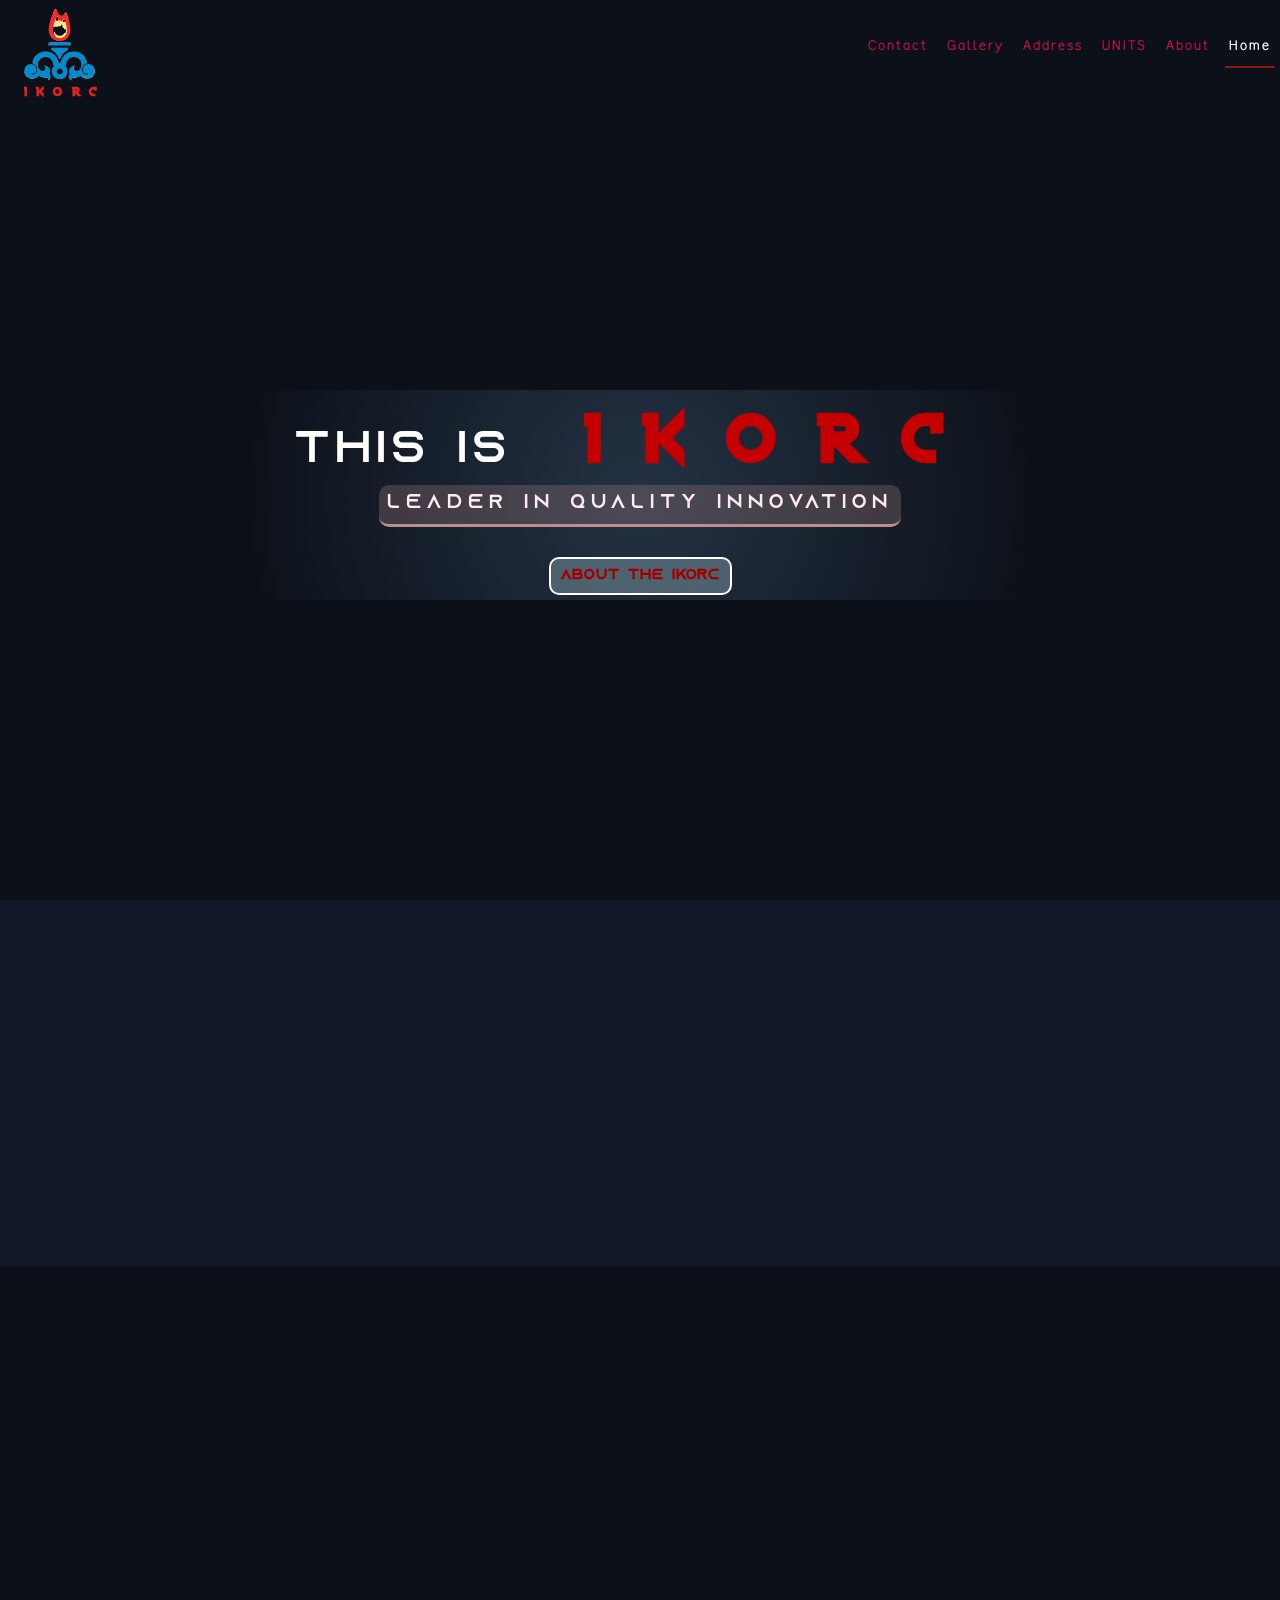
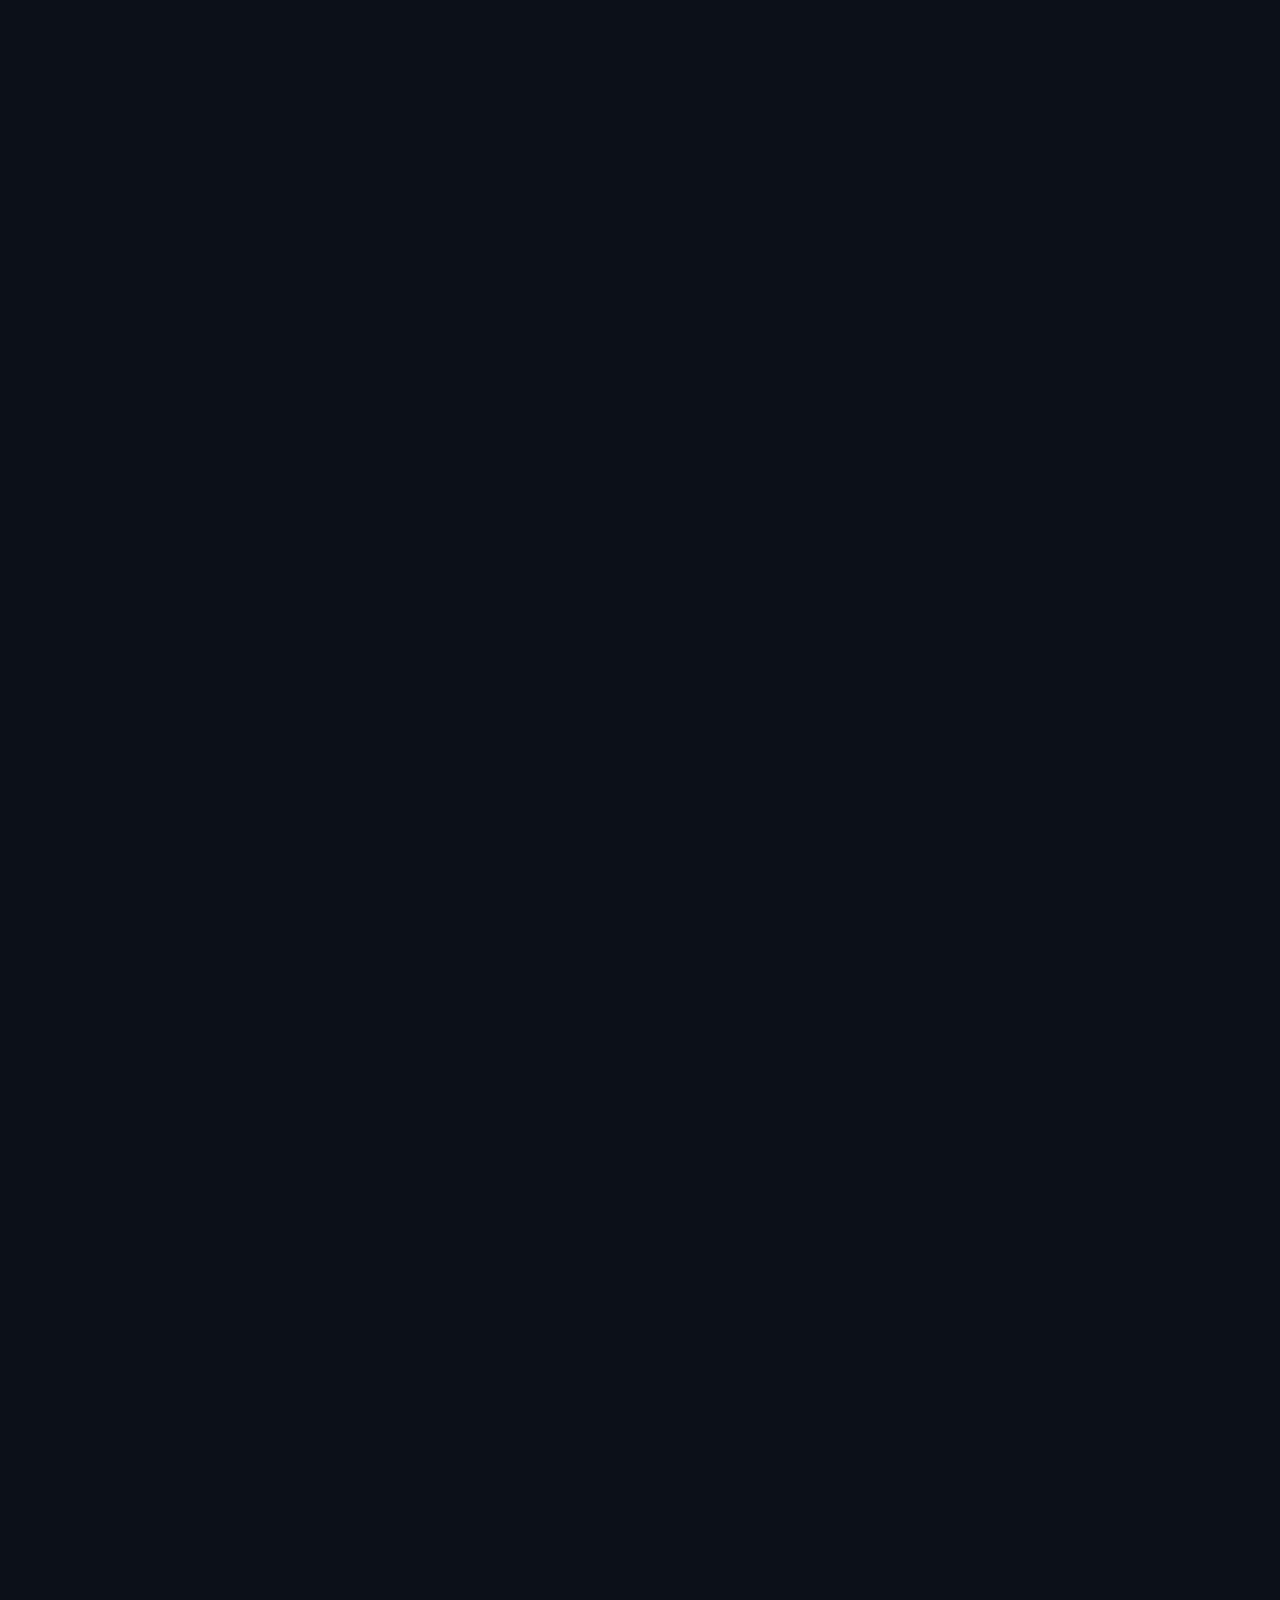
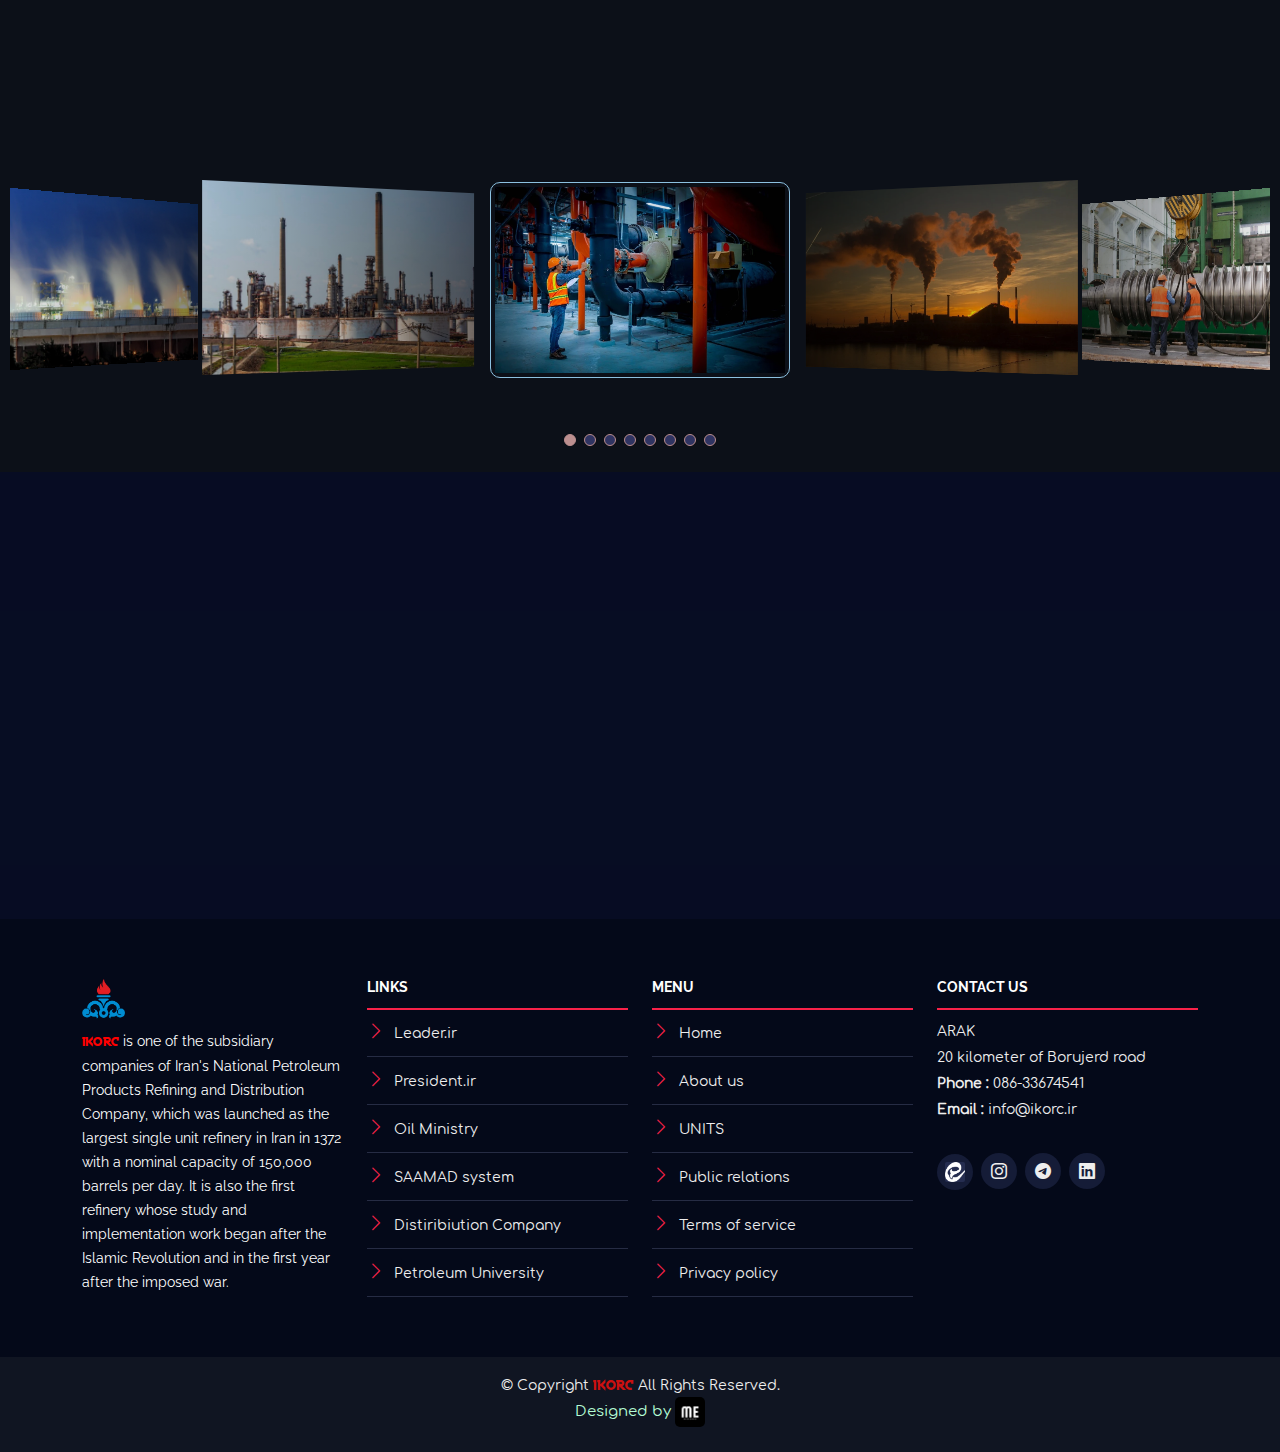
==== index.html @ 52a3d6e0 "fe" ====
<!DOCTYPE html>
<html lang="en">

<head>
  <meta charset="utf-8">
  <meta content="width=device-width, initial-scale=1.0" name="viewport">

  <title>IKORC</title>
  <meta content="" name="description">
  <meta content="" name="keywords">

  <!-- Favicons -->
  <link href="assets/img/favicon.png" rel="icon">
  <link href="assets/img/apple-touch-icon.png" rel="apple-touch-icon">

  <!-- Google Fonts -->
  <link href="https://fonts.googleapis.com/css?family=Open+Sans:300,300i,400,400i,700,700i|Raleway:300,400,500,700,800" rel="stylesheet">

  <!-- Vendor CSS Files -->
  <link href="assets/vendor/aos/aos.css" rel="stylesheet">
  <link href="assets/vendor/bootstrap/css/bootstrap.min.css" rel="stylesheet">
  <link href="assets/vendor/bootstrap-icons/bootstrap-icons.css" rel="stylesheet">
  <link href="assets/vendor/glightbox/css/glightbox.min.css" rel="stylesheet">
  <link href="assets/vendor/swiper/swiper-bundle.min.css" rel="stylesheet">

  <!-- Template Main CSS File -->
  <link href="assets/css/style.css" rel="stylesheet">
  <link href="./assets/css/hover-min.css" rel="stylesheet">

</head>

<body>

  <!-- ======= Header ======= -->
  <header id="header" class="d-flex align-items-center ">
    <div class="container-fluid container-xxl d-flex align-items-center">

      <div id="logo" class="me-auto hvr-shrink">
        <a href="index.html" class="scrollto"><img src="assets/img/e3.gif" alt="" title=""></a>
        <h1><a href="index.html" class=""><span>IKORC</span></a></h1>
      </div>
    </div>
    <nav id="navbar" class="navbar order-last order-lg-0">
      <ul>
        <li><a class="nav-link scrollto" href="#contact">Contact</a></li>
        <li><a class="nav-link scrollto" href="#gallery">Gallery</a></li>
        <li><a class="nav-link scrollto" href="#venue">Address</a></li>
        <li><a class="nav-link scrollto" href="#speakers">UNITS</a></li>
        <li><a class="nav-link scrollto" href="#about">About</a></li>
        <li><a class="nav-link scrollto active" href="#hero">Home</a></li>
      </ul>
      <i class="bi bi-list mobile-nav-toggle"></i>
    </nav>
  </header>
  
  <!-- ======= Hero Section ======= -->
  <section id="hero">

    <div class="hero-container" data-aos="zoom-in" data-aos-delay="100">
      <video autoplay muted loop id="bg-video">
        <source src="./assets/img/50.mp4" type="video/mp4" />
      </video>
      <div class="f1">
        <h1>This is <span>IKORC</span></h1>
        <p class="p2">leader in quality innovation</p>
        <a href="#about" class="about-btn scrollto hvr-shrink">About The IKORC</a>
      </div>
    </div>
  </section><!-- End Hero Section -->

  <main id="main">

    <!-- ======= About Section ======= -->
    <section id="about">
      <div class="container" data-aos="fade-up">
        <div class="row rt">
          <div class="col-lg-6 col-sm-12">
            <h2>About The <span>IKORC</span></h2>
            <p>Imam Khomeini Oil Refinery Company with the capacity of 250,000 B/D of crude oil is the most advanced oil refinery of our country and one of the modernistic refineries of the Middle East.<br>The accommodatin of it's products quality with Euro IV standards doubles it's importance.The project of "Product Quality Upgrading" of this company with the aim of maximizing gasoline production,reduction of fuel oil and profit maximiztion was started in 1385 SH with a consortium of two Iranian companies (SAZEH & ODCC) and a Chinese company (SEI) . . .</p>
            <a class="abr hvr-grow" href="about.html">read more</a>
          </div>
          <div class="col-lg-3 col-sm-12 ab-img">
            <a href="#about"><img src="./assets/img/ab2.webp" alt="ab"></a>
          </div>
        </div>
      </div>
    </section><!-- End About Section -->

    <!-- ======= Speakers Section ======= -->
    <section id="speakers">
      <div class="container" data-aos="fade-up">
        <div class="section-header">
          <h2>Operating Units</h2>
          <p>Process Description of <span>IKORC</span> Units</p>
        </div>

        <div class="row">
          <div class="col-lg-6 col-md-6">
            <div class="speaker" data-aos="fade-up" data-aos-delay="100">
              <a href="unit1.html"><img src="assets/img/speakers/1.webp" alt="Speaker 1" class="img-fluid"></a>
              <div class="details">
                <h3><a href="unit1.html">Visbreaker Unit</a></h3>
                <p>This unit has the capacity of 27,300 B/D of vacuum bottem which comes from vacuum distillation unit . . .</p>
                <a class="d-a" href="unit1.html">read more</a>
              </div>
            </div>
          </div>
          <div class="col-lg-6 col-md-6">
            <div class="speaker" data-aos="fade-up" data-aos-delay="200">
              <a href="unit2.html"><img src="assets/img/speakers/2.webp" alt="Speaker 2" class="img-fluid"></a>
              <div class="details">
                <h3><a href="unit2.html">LPG Recovery Unit</a></h3>
                <p>This unit has the capacity of about 31,500 B/D which treats the kerosene product ofdistillation units and . . .</p>
                <a class="d-a" href="unit2.html">read more</a>
              </div>
            </div>
          </div>
          <div class="col-lg-6 col-md-6">
            <div class="speaker" data-aos="fade-up" data-aos-delay="300">
              <a href="unit3.html"><img src="assets/img/speakers/3.webp" alt="Speaker 3" class="img-fluid"></a>
              <div class="details">
                <h3><a href="unit3.html">Kerosene Hydroterating Unit</a></h3>
                <p>Light gases which are produced in refinery units are a mixture of methane,ethane,propane, and butane . . .</p>
                <a class="d-a" href="">read more</a>
              </div>
            </div>
          </div>
          <div class="col-lg-6 col-md-6">
            <div class="speaker" data-aos="fade-up" data-aos-delay="100">
              <a href="unit4.html"><img src="assets/img/speakers/4.webp" alt="Speaker 4" class="img-fluid"></a>
              <div class="details">
                <h3><a href="unit4.html">Caustic Dissolving Unit</a></h3>
                <p>The capacity of this unit is 6 tons of solid caustic in 6 working hours. The feed of this unit is the solid . . .</p>
                <a class="d-a" href="">read more</a>
              </div>
            </div>
          </div>
          <div class="col-lg-6 col-md-6">
            <div class="speaker" data-aos="fade-up" data-aos-delay="200">
              <a href="unit5.html"><img src="assets/img/speakers/5.webp" alt="Speaker 5" class="img-fluid"></a>
              <div class="details">
                <h3><a href="unit5.html">Hydrocracker (Isomax) Unit</a></h3>
                <p>This unit has the capacity of 24,500 B/D in which the heavy Iso feed from vacuum distillation unit in the presence . . .</p>
                <a class="d-a" href="">read more</a>
              </div>
            </div>
          </div>
          <div class="col-lg-6 col-md-6">
            <div class="speaker" data-aos="fade-up" data-aos-delay="300">
              <a href="unit6.html"><img src="assets/img/speakers/6.webp" alt="Speaker 6" class="img-fluid"></a>
              <div class="details">
                <h3><a href="unit6.html">Hydrogen Producing Units (HPU)</a></h3>
                <p>This refinery has two hydrogen plants,one with the capacity of 50 million cubic foot per day and the other with . . .</p>
                <a class="d-a" href="">read more</a>
              </div>
            </div>
          </div>
        </div>
      </div>

    </section><!-- End Speakers Section -->
    
    <!-- ======= Venue Section ======= -->
    <section id="venue">

      <div class="container-fluid" data-aos="fade-up">

        <div class="section-header">
          <h2>Address</h2>
          <p>Come & Visit The <span style="color: rgb(194, 12, 12); font-family:'f4';">IKORC</span></p>
        </div>

        <div class="row g-0">
          <div class="col-lg-4 venue-map">
            <iframe src="https://www.google.com/maps/embed?pb=!1m14!1m8!1m3!1d18105.158454879886!2d49.491399043063325!3d34.014917323994254!3m2!1i1024!2i768!4f13.1!3m3!1m2!1s0x3fecf34f00304ad5%3A0x89cdd29bc1b31bbb!2sArak%20Oil%20Refinery!5e1!3m2!1sen!2snl!4v1667321543608!5m2!1sen!2snl" allowfullscreen></iframe>
          </div>

          <div class="col-lg-8 venue-info hvr-shrink">
            <div class="row justify-content-center">
              <div class="position-relative">
                <i class="bi bi-geo-alt"></i>
                <h3>ARAK - 20km Borujerd Road</h3>
                <div class="social unitee " style="text-align:center ; margin-top:20px">
                  <a class="" href="#"><img class="imgicon hvr-grow" src="./assets/img/icons/q6.png" alt=""></a>
                  <a class="" href="#"><img class="imgicon hvr-grow" src="./assets/img/icons/q1.png" alt=""></a>
                  <a class="" href="#"><img class="imgicon hvr-grow" src="./assets/img/icons/q2.png" alt=""></a>
                  <a class="" href="#"><img class="imgicon hvr-grow" src="./assets/img/icons/q3.png" alt=""></a>
                </div>
              </div>
            </div>
          </div>
        </div>

      </div>

    </section><!-- End Venue Section -->

    <!-- ======= Gallery Section ======= -->
    <section id="gallery">

      <div class="container" data-aos="fade-up">
        <div class="section-header" style="margin-bottom:10px ;">
          <h2>Gallery</h2>
          <p>Check <span style="color: rgb(194, 12, 12); font-family:'f4';">IKORC</span> gallery from the recent events</p>
        </div>
      </div>

      <div class="gallery-slider swiper">
        <div class="swiper-wrapper align-items-center">
          <div class="swiper-slide"><a href="assets/img/gallery/2.webp" class="gallery-lightbox"><img src="assets/img/gallery/2.webp" class="img-fluid ert" alt=""></a></div>
          <div class="swiper-slide"><a href="assets/img/gallery/4.webp" class="gallery-lightbox"><img src="assets/img/gallery/4.webp" class="img-fluid ert" alt=""></a></div>
          <div class="swiper-slide"><a href="assets/img/gallery/5.webp" class="gallery-lightbox"><img src="assets/img/gallery/5.webp" class="img-fluid ert" alt=""></a></div>
          <div class="swiper-slide"><a href="assets/img/gallery/6.webp" class="gallery-lightbox"><img src="assets/img/gallery/6.webp" class="img-fluid ert" alt=""></a></div>
          <div class="swiper-slide"><a href="assets/img/gallery/7.webp" class="gallery-lightbox"><img src="assets/img/gallery/7.webp" class="img-fluid ert" alt=""></a></div>
          <div class="swiper-slide"><a href="assets/img/gallery/9.webp" class="gallery-lightbox"><img src="assets/img/gallery/9.webp" class="img-fluid ert" alt=""></a></div>
          <div class="swiper-slide"><a href="assets/img/gallery/10.webp" class="gallery-lightbox"><img src="assets/img/gallery/10.webp" class="img-fluid ert" alt=""></a></div>
          <div class="swiper-slide"><a href="assets/img/gallery/11.webp" class="gallery-lightbox"><img src="assets/img/gallery/11.webp" class="img-fluid ert" alt=""></a></div>

        </div>
        <div class="swiper-pagination"></div>
      </div>

    </section><!-- End Gallery Section -->

    <!-- ======= Contact Section ======= -->
    <section id="contact" class="section-bg">

      <div class="container" data-aos="fade-up">

        <div class="section-header">
          <h2>Contact Us</h2>
          <p style="color:#bac9ff;"><span style="color:red;font-family: 'f4';" >IKORC</span> is ready to receive comments and suggestions from respected visitors.</p>
        </div>

        <div class="row contact-info">

          <div class="col-md-4">
            <div class="contact-address">
              <i class="bi bi-browser-chrome"></i>
              <h3>Website</h3>
              <p><a href="https://www.ikorc.ir/">WWW.IKORC.IR</a></p>
            </div>
          </div>

          <div class="col-md-4">
            <div class="contact-phone">
              <i class="bi bi-telephone"></i>
              <h3>Phone Number</h3>
              <p><a href="tel:+988633674541">086-33674541</a></p>
            </div>
          </div>

          <div class="col-md-4">
            <div class="contact-email">
              <i class="bi bi-envelope"></i>
              <h3>Email</h3>
              <p><a href="info@ikorc.ir">info@ikorc.ir</a></p>
            </div>
          </div>

        </div>
      </div>
    </section><!-- End Contact Section -->

  </main><!-- End #main -->

  <!-- ======= Footer ======= -->
  <footer id="footer">
    <div class="footer-top">
      <div class="container">
        <div class="row">

          <div class="col-lg-3 col-md-6 footer-info">
            <img src="assets/img/logoo.png" alt="TheEvenet">
            <p><span class="sp">IKORC</span> is one of the subsidiary companies of Iran's National Petroleum Products Refining and Distribution Company, which was launched as the largest single unit refinery in Iran in 1372 with a nominal capacity of 150,000 barrels per day. It is also the first refinery whose study and implementation work began after the Islamic Revolution and in the first year after the imposed war.</p>
          </div>

          <div class="col-lg-3 col-md-6 footer-links">
            <h4>Links</h4>
            <ul>
              <li><i class="bi bi-chevron-right"></i> <a href="https://farsi.khamenei.ir/">Leader.ir</a></li>
              <li><i class="bi bi-chevron-right"></i> <a href="https://www.president.ir/">President.ir</a></li>
              <li><i class="bi bi-chevron-right"></i> <a href="https://www.mop.ir/">Oil Ministry</a></li>
              <li><i class="bi bi-chevron-right"></i> <a href="www.saamad.ir">SAAMAD system</a></li>
              <li><i class="bi bi-chevron-right"></i> <a href="http://www.niordc.ir/">Distiribiution Company</a></li>
              <li><i class="bi bi-chevron-right"></i> <a href="https://www.put.ac.ir/">Petroleum University</a></li>
            </ul>
          </div>

          <div class="col-lg-3 col-md-6 footer-links">
            <h4>MENU</h4>
            <ul>
              <li><i class="bi bi-chevron-right"></i> <a href="#hero">Home</a></li>
              <li><i class="bi bi-chevron-right"></i> <a href="#about">About us</a></li>
              <li><i class="bi bi-chevron-right"></i> <a href="#speakers">UNITS</a></li>
              <li><i class="bi bi-chevron-right"></i> <a href="https://www.ikorc.ir/pr">Public relations</a></li>
              <li><i class="bi bi-chevron-right"></i> <a href="https://www.ikorc.ir/faq">Terms of service</a></li>
              <li><i class="bi bi-chevron-right"></i> <a href="https://www.ikorc.ir/faq">Privacy policy</a></li>
            </ul>
          </div>

          <div class="col-lg-3 col-md-6 footer-contact">
            <h4>Contact Us</h4>
            <p>
              ARAK<br>
              20 kilometer of Borujerd road<br>
              <strong>Phone :</strong> 086-33674541<br>
              <strong>Email :</strong> info@ikorc.ir<br>
            </p>

            <div class="social-links">
              <a href="https://eitaa.com/ikorc_ir"><i><img src="./assets/img/icons/103-GraFa-4.png" style="width: 20px; border-radius: 10%;" alt=""></i></a>
              <a href="https://www.instagram.com/ikorc_ir/" class="instagram"><i class="bi bi-instagram"></i></a>
              <a href="https://telegram.me/ikorc" class="google-plus"><i class="bi bi-telegram"></i></a>
              <a href="#" class="linkedin"><i class="bi bi-linkedin"></i></a>
            </div>

          </div>

        </div>
      </div>
    </div>

    <div class="container">
      <div class="copyright">
        &copy; Copyright <span style="font-family: 'f4'; color: rgb(204, 16, 16); font-size: 15px;">IKORC</span> All Rights Reserved.
      </div>
      <div class="credits">
       <p>Designed by <a class="hvr-grow" href="https://t.me/ME_7676"><img src="./assets/img/ME.webp" alt=""></a></p> 
      </div>
    </div>
  </footer><!-- End  Footer -->

  <a href="#" class="back-to-top d-flex align-items-center justify-content-center"><i class="bi bi-arrow-up"></i></a>

  <!-- Vendor JS Files -->
  <script src="assets/vendor/aos/aos.js"></script>
  <script src="assets/vendor/bootstrap/js/bootstrap.bundle.min.js"></script>
  <script src="assets/vendor/glightbox/js/glightbox.min.js"></script>
  <script src="assets/vendor/swiper/swiper-bundle.min.js"></script>
  <script src="assets/vendor/php-email-form/validate.js"></script>

  <!-- Template Main JS File -->
  <script src="assets/js/main.js"></script>

</body>

</html>
---- assets/css/style.css ----
/**
* Template Name: TheEvent - v4.9.1
* Template URL: https://bootstrapmade.com/theevent-conference-event-bootstrap-template/
* Author: BootstrapMade.com
* License: https://bootstrapmade.com/license/
*/

/* fonts */
@font-face {
  font-family: 'f1';
  src: url('./fonts/Chopsic.otf'); 
}
@font-face {
  font-family: 'f2';
  src: url('./fonts/HolderBold_PERSONAL_USE_ONLY.otf'); 
}
@font-face {
  font-family: 'f3';
  src: url('./fonts/One\ Slice.otf'); 
}
@font-face {
  font-family: 'f4';
  src: url('./fonts/Voice\ In\ My\ Head.otf'); 
}
@font-face {
  font-family: 'f5';
  src: url('./fonts/Azonix.otf'); 
}
@font-face {
  font-family: 'f6';
  src: url('./fonts/Boleon.otf'); 
}
@font-face {
  font-family: 'f7';
  src: url('./fonts/Cocogoose-Classic-Medium-trial.ttf'); 
}
@font-face {
  font-family: 'f8';
  src: url('./fonts/Comfortaa-Regular.ttf'); 
}
@font-face {
  font-family: 'f9';
  src: url('./fonts/Times\ New\ Romance.otf'); 
}
@font-face {
  font-family: 'f10';
  src: url('./fonts/Times\ New\ Romance.ttf'); 
}

@import url('https://fonts.googleapis.com/css2?family=Lexend&family=Montserrat:ital@1&display=swap');
@import url('https://fonts.googleapis.com/css2?family=Lalezar&display=swap');
/* font-family: 'Lexend', sans-serif;
font-family: 'Montserrat', sans-serif;
font-family: 'Lalezar', cursive; */
/*--------------------------------------------------------------
# General
--------------------------------------------------------------*/
body {
  background: #0c1018;
  font-family: "Open Sans", sans-serif;
}

html{
  scroll-behavior: smooth;
  scroll-padding-top: 5rem;
}
html::-webkit-scrollbar{
  width: 6px;
}
html::-webkit-scrollbar-track{
  background:#dc9898;
}
html::-webkit-scrollbar-thumb{
  background:#020537;
}


a {
  color: #f82249;
  text-decoration: none;
  transition: 0.5s;
}

a:hover,
a:active,
a:focus {
  color: #f8234a;
  outline: none;
  text-decoration: none;
}

p {
  padding: 0;
  margin: 0 0 30px 0;
}

h1,
h2,
h3,
h4,
h5,
h6 {
  font-family: "Raleway", sans-serif;
  font-weight: 400;
  margin:0;
  padding: 0;
  color: #c5cef1;
}

.main-page {
  margin-top: 70px;
}

/* Prelaoder */
#preloader {
  position: fixed;
  left: 0;
  top: 0;
  z-index: 999;
  width: 100%;
  height: 100%;
  overflow: visible;
  background: #fff url("../img/preloader.svg") no-repeat center center;
}

/*--------------------------------------------------------------
# Back to top button
--------------------------------------------------------------*/
.back-to-top {
  position: fixed;
  visibility: hidden;
  opacity: 0;
  right: 15px;
  bottom: 15px;
  z-index: 996;
  background: #500412;
  width: 40px;
  height: 40px;
  border-radius: 10px;
  transition: all 0.4s;
  color: #fff;
  font-family: "f8";
  
}

.back-to-top a {
  font-size: 20px;
  color: rgb(244, 7, 7);
  line-height: 0;
}

.back-to-top:hover {
  background: #f94a6a;
  color: #fff;
}

.back-to-top.active {
  visibility: visible;
  opacity: 1;
  padding:5px 27px;
}

/* Sections Header
--------------------------------*/
.section-header {
  margin-bottom: 60px;
  position: relative;
  padding-bottom: 20px;
}

.section-header::before {
  content: "";
  position: absolute;
  display: block;
  width: 60px;
  height: 5px;
  background: #f82249;
  bottom: 0;
  left: calc(50% - 25px);
}

.section-header h2 {
  font-size: 36px;
  text-transform: uppercase;
  text-align: center;
  font-weight: 700;
  margin-bottom: 10px;
}

.section-header p {
  text-align: center;
  padding: 0;
  margin: 0;
  font-size: 18px;
  font-weight: 500;
  color: #9195a2;
}

.section-with-bg {
  background-color: #f6f7fd;
}
@media (max-width: 574px){
  .section-header h2{
    font-size: 24px;
  }
  .section-header p{
    font-size: 16px;
  }
}

/*--------------------------------------------------------------
# Header
--------------------------------------------------------------*/
#header {
  height: 90px;
  position: fixed;
  left:0;
  top: 0;
  right: 0;
  transition: all 0.5s;
  z-index: 997;
  background:none;
}
@media(min-width: 574px){
  #header.header-scrolled ul,
  #header.header-inner ul{
  background: rgba(11, 39, 139, 0);
  border-radius: 20px;
  padding-right: 6px;
  display: flex;
  flex-direction: column-reverse;
  padding-top: 300px;
} 
#header.header-scrolled li a,
#header.header-inner li a{
  font-size: 12px;
} 
#header.header-scrolled li a::before,
#header.header-inner li a::before{
  background-color: rgb(255, 46, 77);
} 
#header.header-scrolled a,
#header.header-inner a{
  color: #9bf1ff;
}
}



#header #logo h1 {
  font-size: 14px;
  margin: 0;
  font-family: "f4";
  font-weight: 700;
  letter-spacing: 9px;
  text-transform: uppercase;
  padding-left: 12px;
}

#header #logo h1 span {
  color: #e31e24;
}

#header #logo h1 a,
#header #logo h1 a:hover {
  color: #fff;
}

#header #logo img {
  padding: 0;
  margin: 0;
  width:95px;
}

@media (max-width: 574px) {
  #header #logo img {
    width:65px;
  }
  #header #logo h1{
    font-size: 10px;
    letter-spacing: 5px;
    padding-left: 10px;
  }

  #header.header-scrolled li,
  #header.header-inner li{
    display: flex;
    flex-direction: column-reverse; 
  }
}

/*--------------------------------------------------------------
# Buy Tickets
--------------------------------------------------------------*/
.buy-tickets {
  color: rgb(255, 253, 253) !important;
  background: #24040a52;
  padding: 4px 22px;
  margin-top: 20px;
  border-radius: 20px;
  border-bottom: 2px solid #f82249;
  transition: all ease-in-out 0.3s;
  line-height: 1;
  font-size: 14px;
  white-space: nowrap;
  font-family: "f7";
}

.buy-tickets:hover {
  background: rgb(75, 8, 8);
  color: #fff;
}

.buy-tickets:focus {
  color: #fff;
}

@media (max-width: 992px) {
  .buy-tickets {
    margin: 0 15px 0 0;
  }
}
@media (max-width: 574px) {
  .buy-tickets{
    margin: 15px;


  }
}

/*--------------------------------------------------------------
# Navigation Menu
--------------------------------------------------------------*/
/**
* Desktop Navigation 
*/
.navbar {
  padding: 0;
}

.navbar ul {
  margin: 0;
  padding: 0;
  display: flex;
  list-style: none;
  align-items: center;
}

.navbar li {
  position: relative;
}

.navbar>ul>li {
  white-space: nowrap;
  padding: 10px 5px 10px 6px;

}

.navbar a,
.navbar a:focus {
  display: flex;
  align-items: center;
  justify-content: space-between;
  color: #ee1251ca;
  font-family: "f6" !important;
  font-weight: 200;
  font-size: 14px;
  white-space: nowrap;
  transition: 0.3s;
  position: relative;
  padding: 6px 4px;
  letter-spacing: 2px;
}

.navbar a i,
.navbar a:focus i {
  font-size: 12px;
  line-height: 0;
  margin-left: 5px;
}

.navbar>ul>li>a:before {
  content: "";
  position: absolute;
  width: 0;
  height: 2px;
  bottom: -6px;
  left: 0;
  background-color: rgb(143, 22, 22);
  visibility: hidden;
  transition: all 0.3s ease-in-out 0s;
}

.navbar a:hover:before,
.navbar li:hover>a:before,
.navbar .active:before {
  visibility: visible;
  width: 100%;
}

.navbar a:hover,
.navbar .active,
.navbar .active:focus,
.navbar li:hover>a {
  color: #fff;
}


/*
Mobile Navigation 
*/
.mobile-nav-toggle {
  color: rgb(255, 255, 255);
  font-size: 32px;
  cursor: pointer;
  display: none;
  line-height: 0;
  transition: 0.5s;
  padding: 0;
}

@media (max-width: 991px) {
  .mobile-nav-toggle {
    display: block;
  }

  .navbar ul {
    display: none;
  }
}

.navbar-mobile {
  position: fixed;
  overflow: hidden;
  top: 0;
  right: 0;
  left: 0;
  bottom: 0;
  background: rgba(0, 0, 0, 0.8);
  transition:all .3s ease-in-out;
  z-index: 999;
}

.navbar-mobile .mobile-nav-toggle {
  position: absolute;
  top: 10px;
  right: 3px;
}

.navbar-mobile ul {
  display: block;
  position: absolute;
  top: 0px;
  right: -26px;
  bottom: 357px;
  padding: 10px 0;
  background: rgb(0,0,0);
  background: linear-gradient(99deg, rgba(0, 0, 0, 0.56) 0%, rgba(142,39,63,1) 100%);
  overflow-y: auto;
  transition:all 5s ease-in !important;
  border-radius: 5px;
}

.navbar-mobile>ul>li {
  padding: 0;
}

.navbar-mobile a:hover:before,
.navbar-mobile li:hover>a:before,
.navbar-mobile .active:before {
  visibility: hidden;
}

.navbar-mobile a,
.navbar-mobile a:focus {
  padding: 16px 20px;
  padding-right: 38px;
  font-size: 13px;
  color: #b4eef2;
  font-family: "f8" !important;
  font-weight: 300;
  border-radius: 5px;
  
}
.navbar-mobile li:first-child{
  margin-top: 40px;
}

.navbar-mobile a:hover,
.navbar-mobile .active,
.navbar-mobile li:hover>a {
  color: #ffec3f !important;
  
}

.navbar-mobile .getstarted,
.navbar-mobile .getstarted:focus {
  margin: 15px;
}

/*--------------------------------------------------------------
# Hero Section
--------------------------------------------------------------*/
#hero {
  width: 100%;
  height: 100vh;
  background:none;
  background-size: cover;
  overflow: hidden;
  position: relative;
}

@media (min-width: 1024px) {
  #hero {
    background-attachment: fixed;
  }
}
#hero .ed{
  background: rgb(73,124,168);
  background: radial-gradient(circle, rgba(129, 187, 238, 0.158) 0%, rgba(27,36,50,0.15449929971988796) 100%);
  transition: all .5s ease;
  
}
#hero .ed img{
  position:sticky !important;
  z-index: 1 !important;
  width: 65px !important;
  padding: 0 !important;
  margin: 0 !important;
}

#hero .ed h1:hover{
  color: #1d66f8;
}
#hero .ed .ere{
  margin: 0 !important;
  padding: 0 !important;
  padding-bottom: 40px !important;
  padding-right: 10px !important;
}

#hero .hero-container {
  position: absolute;
  bottom: 0;
  left: 0;
  top: 90px;
  right: 0;
  display: flex;
  justify-content: center;
  align-items: center;
  flex-direction: column;
  text-align: center;
  padding: 0 15px;
}
#hero .hero-container #bg-video{
  position: absolute;
  z-index: -100;
  top: -263px;
  left: -555px;
  filter: grayscale(80%);
  min-width: 1960px;
  
}
#hero .hero-container img{
  width: 100px;
  z-index: -100;
  background: none;
  position: absolute;
  top: 100px;
}
@media (max-width: 991px) {
  #hero .hero-container {
    top: 70px;
  }
}
@media (max-width: 574px) {
  #hero .f1 h1{
    font-size: 20px;
  }
  #hero .f1 h1 span{
    font-size: 51px;
    letter-spacing: 29px;

  }
  #hero .f1 .p2{
    font-size: 14px;
    letter-spacing: 2px;
    background: rgba(236, 183, 183, 0.068);
  }
  #hero .about-btn {
    font-family: "f7";
    letter-spacing: 2px;
    padding: 8px 6px;
  }
  #hero #bg-video{
    min-width: 600px !important;
  }
}

#hero h1 {
  color: rgb(255, 255, 255);
  font-family: "f5";
  font-size: 45px;
  font-weight: 500;
  letter-spacing: 5px;
  cursor: pointer;
}
#hero h1 span{
  color: rgb(196, 0, 0);
  font-family: "f4";
  font-size: 75px;
  font-weight: 600;
  letter-spacing: 40px;
  cursor: pointer;
  padding-left: 47px;
}
#hero .f1{
  display: flex;
  align-items: center;
  justify-content: center;
  text-align: center;
  flex-direction: column;
}

@media (max-width: 991px) {
  #hero h1 {
    font-size: 34px;
  }
}

#hero .p2{
  color: #ffeaf0;
  font-weight: 200;
  font-size: 19px;
  font-family: "f5";
  letter-spacing: 6px;
  background: rgba(188, 143, 143, 0.26);
  border-radius: 10px;
  border-bottom: 3px solid rosybrown;
  cursor: pointer;
  padding: 5px 8px;
}

@media (max-width: 991px) {
  #hero p {
    font-size: 16px;
  }
}

#hero .about-btn {
  font-family: "f5";
  font-weight: 700;
  font-size: 14px;
  letter-spacing: 1px;
  display: inline-block;
  padding: 10px;
  border-radius: 10px;
  transition: 0.5s;
  line-height: 1;
  margin: 0;
  color: rgb(160, 0, 0);
  -webkit-animation-delay: 0.8s;
  animation-delay: 0.8s;
  border: 2px solid #fff;
  background:rgba(195, 235, 241, 0.295) ;
}


#hero .about-btn:hover {
  background:#fff;
  color: rgb(179, 17, 27);
  font-weight: 700;
}

@-webkit-keyframes pulsate-btn {
  0% {
    transform: scale(0.6, 0.6);
    opacity: 1;
  }

  100% {
    transform: scale(1, 1);
    opacity: 0;
  }
}

@keyframes pulsate-btn {
  0% {
    transform: scale(0.6, 0.6);
    opacity: 1;
  }

  100% {
    transform: scale(1, 1);
    opacity: 0;
  }
}

/*--------------------------------------------------------------
# About Section
--------------------------------------------------------------*/
#about {
  background: url("../img/30.webp");
  background-size:cover;
  background-position: right;
  overflow: hidden;
  position: relative;
  color: #fff;
  padding: 60px 0 30px 0;

  background-attachment: fixed;
}

#about:before {
  content: "";
  background: rgba(23, 30, 52, 0.527);
  position: absolute;
  bottom: 0;
  top: 0;
  left: 0;
  right: 0;
}

#about img{
  width: 400px;
  margin-left: 200px;
  margin-top: -31px;  

}

#about h2 {
  font-size: 36px;
  font-weight: bold;
  margin-bottom: 10px;
  color: #fff;
}
#about h2 span {
  font-family: "f4";
  color: #e31e24;
}

#about h3 {
  font-size: 18px;
  font-weight: bold;
  text-transform: uppercase;
  margin-bottom: 10px;
  color: #fff;
}

#about p {
  font-size: 14px;
  margin-bottom: 20px;
  color: #fff;
}

#about .abr{
  font-size: 15px;
  color: #0c1430;
  background: #b3bbd6;
  padding: 2px 4px;
  border-radius: 5px;
  font-family: "f9";
}
#about .abr:hover{
  color:#070a14 ;
  background: #e31e24;
}
@media (max-width: 574px){
  #about img{
    width: 300px;
    margin-left: 0px;
    margin-top: 0px;
  }
  #about .rt{  
    display: flex;
    flex-direction: column;
    justify-content: center;
    align-items: center;
    text-align: center;
  }
  #about p {
    font-size: 12px;
    text-align: left;
  }
  #about h2 {
    font-size: 25px;
    font-weight: bold;
    margin-bottom: 10px;
    color: #fff;
  }
  #about .abr{
    display: block;
  }
  
}

/*--------------------------------------------------------------
# Speakers Section
--------------------------------------------------------------*/
#speakers {
  padding: 60px 0 30px 0;
}

#speakers .section-header span{
  font-family: "f4";
  color: rgb(179, 17, 27);
}

#speakers .speaker {
  position: relative;
  overflow: hidden;
  margin-bottom: 30px;
}

#speakers .speaker .details {
  background: rgb(13,15,32);
  background: linear-gradient(0deg, rgb(2, 5, 26) 25%, rgba(255, 255, 255, 0) 100%);
  position: absolute;
  left: 0;
  bottom: -83px;
  right: 0;
  text-align: center;
  padding-top: 10px;
  transition: all 300ms cubic-bezier(0.645, 0.045, 0.355, 1);
}

#speakers .speaker .details h3 a{
  color: rgb(255, 255, 255) !important;
  font-size: 20px;
  margin-bottom: 5px;
  font-family: "f5";
  letter-spacing: 2px;
}

#speakers .speaker .details p {
  color: #fff;
  font-size: 15px;
  margin-bottom: 10px;
  font-family: "f8";
  padding: 0 30px;
}

#speakers .speaker .details .d-a{
  font-family: "f10";
  font-weight: 500;
  font-size: 16px;
  letter-spacing: 2px;
  display: block;
  padding: 6px 0;
  border-radius: 4px;
  transition: 0.5s;
  line-height: 1;
  margin: 0;
  color: rgb(255, 228, 228);
  -webkit-animation-delay: 0.8s;
  animation-delay: 0.8s;
  border-top: 2px solid rosybrown;
  background:none ;
  margin-bottom: 0px;
}
#speakers .speaker .details .d-a:hover{
  color: rgb(244, 223, 223) !important;
  background: rgb(0, 0, 0);
}

#speakers .speaker .details .social {
  height: 40px;
}

#speakers .speaker .details .social i {
  line-height: 0;
  margin: 0 2px;
}

#speakers .speaker .details a:hover {
  color: #ff0055 !important;
}

#speakers .speaker:hover .details {
  bottom: 0;
}

#speakers-details {
  padding: 60px 0;
}

#speakers-details .details h2 {
  color: #112363;
  font-size: 22px;
  font-weight: 700;
  margin-bottom: 10px;
}


#speakers-details .details .social {
  margin-bottom: 15px;
}

#speakers-details .details .social a {
  background: none;
  color: #112363;
  line-height: 1;
  display: inline-block;
  text-align: center;
  /* border-radius: 50%; */
  width: 36px;
  height: 36px;
  display: inline-flex;
  align-items: center;
  justify-content: center;
}

#speakers-details .details p {
  color: #112363;
  font-size: 15px;
  margin-bottom: 10px;
}

.speaker img{
  height: 335px;
  width: 600px;
  border-radius: 15px;
  filter: grayscale(80%);
}

.speaker:hover img{
  filter: grayscale(0%);
}
@media (max-width: 574px){
  #speakers .speaker .details{
    bottom: 0px;

  }
  #speakers .speaker .details h3 a{
    font-size: 13px;
  }
  #speakers .speaker .details h3 a:last-child{
    font-size: 12px;
  }
  #speakers .speaker .details p{
    font-size: 12px;
  }
}


/*--------------------------------------------------------------
# Venue Section
--------------------------------------------------------------*/
#venue {
  padding: 60px 0;
}

#venue .container-fluid {
  margin-bottom: 3px;
}
#venue .venue-map{
  background-image: url(../img/VPN\ ON.gif);
  background-position: center;
  background-size: cover;
  background-position-y: top;
}
#venue .venue-map iframe {
  width: 100%;
  height: 100%;
  min-height: 300px;
  border: 3px solid rgb(7, 13, 66) !important;
  border-radius: 10px;
  filter: grayscale(80%);
  position: relative;
  background-image: url(../img/VPN\ ON.gif);
  background-position: center;
  background-size: cover;
  background-position-y: top;
}
#venue .venue-map iframe:hover {
  width: 100%;
  height: 100%;
  min-height: 300px;
  border: 3px solid rgb(7, 13, 66) !important;
  border-radius: 10px;
  filter: grayscale(0%);
  z-index: 100;
}

#venue .venue-info {
  background: url("../img/18.webp") top center no-repeat;
  background-size: cover;
  position: relative;
  padding-top: 60px;
  padding-bottom: 60px;
  border-radius: 10px;
}

#venue .venue-info:before {
  content: "";
  background: rgba(13, 20, 41, 0.54);
  position: absolute;
  bottom: 0;
  top: 0;
  left: 0;
  right: 0;
}

#venue .venue-info h3{
  font-family: "f6";
  font-size: 30px;
  font-weight: 700;
  color: #fff;
  padding-left: 2px;
  display: flex;
  justify-content: center;
  align-items: center;
  text-align: left;
  margin-top: 30px;
  letter-spacing: 2px;
  
}
#venue i{
  font-size: 48px;
  display: flex;
  margin-bottom: 10px;
  color: #f82249;
  align-items: center;
  justify-content: center;
}

@media (max-width: 574px) {
  #venue .venue-info h3 {
    font-size: 20px;
  }
  #venue .imgicon{
    width: 40px;
    text-align: center;
    margin: 0;
    padding: 0;
  }
  #venue .unitee{
    padding-right: 28px;
  }
  #venue .venue-map iframe{
   filter: grayscale(0%);

  }
}

/*--------------------------------------------------------------
# Gallery Section
--------------------------------------------------------------*/
#gallery {
  padding: 10px;
  overflow: hidden;
}
#gallery .ert{
  width: 400px;

}

#gallery .swiper-pagination {
  margin-top: 20px;
  position: relative;
}

#gallery .swiper-pagination .swiper-pagination-bullet {
  width: 12px;
  height: 12px;
  background-color: rgba(112, 114, 224, 0.37);
  opacity: 1;
  border: 1px solid rosybrown;
}

#gallery .swiper-pagination .swiper-pagination-bullet-active {
  background-color: rosybrown;
}

#gallery .swiper-slide-active {
  text-align: center;
  border-radius: 10px;
}

@media (min-width: 992px) {
  #gallery .swiper-wrapper {
    padding: 40px 0;
  }

  #gallery .swiper-slide-active {
    border: 1px solid #8cc1e0;
    padding: 4px;
    z-index: 1;
    transform: scale(1.20);
    margin-top: 6px;

  }
}

/*--------------------------------------------------------------
# Contact Section
--------------------------------------------------------------*/
#contact {
  padding: 28px 0;
  background: url(../img/subscribe-bg.webp) center center no-repeat;
  background-size: cover;
  overflow: hidden;
  position: relative;
  background-attachment: fixed;
}
#contact:before {
  content: "";
  background: rgba(5, 12, 40, 70%);
  position: absolute;
  bottom: 0;
  top: 0;
  left: 0;
  right: 0;
}


#contact .contact-info {
  margin-bottom: 20px;
  text-align: center;
}

#contact .contact-info i {
  font-size: 48px;
  display: inline-block;
  margin-bottom: 10px;
  color: #f82249;
}

#contact .contact-info p {
  margin-bottom: 0;
  color: #f8f8f8;
}

#contact .contact-info h3 {
  font-size: 18px;
  margin-bottom: 15px;
  font-weight: bold;
  text-transform: uppercase;
  color: #7a97ff;
  letter-spacing: 2px;
}

#contact .contact-info a {
  color: #b3bee6;
  font-size: 20px;
}

#contact .contact-info a:hover {
  color: #f82249;
}

#contact .contact-address,
#contact .contact-phone,
#contact .contact-email {
  margin-bottom: 20px;
}

@media (min-width: 768px) {

  #contact .contact-address,
  #contact .contact-phone,
  #contact .contact-email {
    padding: 20px 0;
  }
}

@media (min-width: 768px) {
  #contact .contact-phone {
    border-left: 1px solid #ddd;
    border-right: 1px solid #ddd;
  }
}
@media (max-width: 574px) {
  #contact h3 {
    font-size: 15px;
}
  #contact .contact-info a{
   font-size:18px ; 
  }
}
@-webkit-keyframes animate-loading {
  0% {
    transform: rotate(0deg);
  }

  100% {
    transform: rotate(360deg);
  }
}

@keyframes animate-loading {
  0% {
    transform: rotate(0deg);
  }

  100% {
    transform: rotate(360deg);
  }
}


/*--------------------------------------------------------------
# Footer
--------------------------------------------------------------*/
#footer {
  background: #101522;
  padding: 0 0 25px 0;
  color: #eee;
  font-size: 14px;
  font-family: "f8";
}
#footer .sp{
  font-family: "f4";
  color: red;
}

#footer .footer-top {
  background: #040919;
  padding: 60px 0 30px 0;
}

#footer .footer-top .footer-info {
  margin-bottom: 30px;
}

#footer .footer-top .footer-info h3 {
  font-size: 26px;
  margin: 0 0 20px 0;
  padding: 2px 0 2px 0;
  line-height: 1;
  font-family: "f8";
  font-weight: 700;
  color: #fff;
}

#footer .footer-top .footer-info img {
  height: 40px;
  margin-bottom: 10px;
}

#footer .footer-top .footer-info p {
  font-size: 14px;
  line-height: 24px;
  margin-bottom: 0;
  font-family: "Raleway", sans-serif;
  color: #fff;
}

#footer .footer-top .social-links a {
  display: inline-block;
  background: #151c37;
  color: #eee;
  line-height: 1;
  margin-right: 4px;
  border-radius: 50%;
  width: 36px;
  height: 36px;
  transition: 0.3s;
  display: inline-flex;
  align-items: center;
  justify-content: center;
}

#footer .footer-top .social-links a i {
  line-height: 0;
  font-size: 16px;
}

#footer .footer-top .social-links a:hover {
  background: #f82249;
  color: #fff;
}

#footer .footer-top h4 {
  font-size: 14px;
  font-weight: bold;
  color: #fff;
  text-transform: uppercase;
  position: relative;
  padding-bottom: 12px;
  border-bottom: 2px solid #f82249;
}

#footer .footer-top .footer-links {
  margin-bottom: 30px;
}

#footer .footer-top .footer-links ul {
  list-style: none;
  padding: 0;
  margin: 0;
}

#footer .footer-top .footer-links ul i {
  padding-right: 5px;
  color: #f82249;
  font-size: 18px;
}

#footer .footer-top .footer-links ul li {
  border-bottom: 1px solid #262c44;
  padding: 10px 0;
}

#footer .footer-top .footer-links ul li:first-child {
  padding-top: 9px;
}

#footer .footer-top .footer-links ul a {
  color: #eee;
}

#footer .footer-top .footer-links ul a:hover {
  color: #f82249;
}

#footer .footer-top .footer-contact {
  margin-bottom: 30px;
}

#footer .footer-top .footer-contact p {
  line-height: 26px;
  padding-top: 9px;
}

#footer .footer-top .footer-newsletter {
  margin-bottom: 30px;
}

#footer .footer-top .footer-newsletter input[type=email] {
  border: 0;
  padding: 6px 8px;
  width: 65%;
}

#footer .footer-top .footer-newsletter input[type=submit] {
  background: #f82249;
  border: 0;
  width: 35%;
  padding: 6px 0;
  text-align: center;
  color: #fff;
  transition: 0.3s;
  cursor: pointer;
}

#footer .footer-top .footer-newsletter input[type=submit]:hover {
  background: #e0072f;
}

#footer .copyright {
  text-align: center;
  padding-top: 18px;
}

#footer .credits {
  text-align: center;
  font-size: 13px;
  color: #ddd;
  margin: 0;
}


/*--------------------------------------------------------------
# unit.html
--------------------------------------------------------------*/
.unitee a{
  margin-left: 30px;
}

.imgicon{
  width: 60px;
}

.imunit{
  width: 400px;
  background: rgba(2, 77, 90, 0.103);
  border-radius: 20px;
}
.aunit{
  cursor: pointer;
  position: relative;
}

#q1{
  font-family: "f5";
  margin-bottom: 40px !important;
  color: #ddd !important;
}
@media (max-width: 574px){
  #q1{
    margin-top: 20px !important;
  }
  .unitee{
    padding-right: 30px;
  }
}

#imgimg{
  border-radius: 10px;
  width: 700px !important;
}

#imgimg:hover{
  transition: .5s ease;
}
.p1{
  color: #f4fcf7 !important;
  font-family: "f8" !important;
  text-align: justify;
}
.p1:hover{
  color: rgb(243, 255, 136) !important;
  transition: .5s ease-in;
}
#q2{
  display: flex;
  margin-top: 10px !important;
  align-items: center !important;
  justify-content: center !important;
  text-align: center;
}
.w1{
  justify-content: center;
  align-items: center;
}

.w2{
  margin-top: 40px;
  display: flex;
  flex-direction: column;
  justify-content: center;
  align-items: center;
  text-align: center;
  padding-top: 40px;
}

@media (min-width: 1024px) {
  .w2 {
    background-attachment: fixed;
  }
} 

.w2 img{
  width: 270px;
  margin-left: 15px;
  margin-top: -31px;  

}
.p3{
  color: #fff !important;
  font-family: "f8" !important;
  text-align: left !important;
}
.p3:hover{
  color: rosybrown !important;
  font-family: "f8" !important;
  text-align: left !important;

}

.unit-r{
  align-items: center;
  justify-content: center;
  text-align: center;
  margin-bottom: 10px;
}

.w8{
  border-top: 1px solid rosybrown;
  margin-top: 30px;
  margin-bottom: 30px;
  padding: 30px 0;
}
#q2 span{
  font-family: "f2" !important;
  color: red;
  font-weight: 700;

}

.f1{
  position: relative;
  background: radial-gradient(circle, rgba(129, 187, 238, 0.205) 0%, rgba(0, 0, 0, 0) 100%);
  transition: all .5s ease;
  padding: 5px 50px;
  border-radius: 20px;
}
.aunit::before{
  content: "3D";
  position: absolute;
  background: #f55b02cb;
  border-radius: 100%;
  color: rgb(252, 248, 248);
  z-index: 108;
  top:-40px;
  right: -6px;
  padding: 4px;
}
.credits img{
  width: 30px;
  border-radius: 5px;
}
.credits p{
  font-family: "f8";
  font-size: 15px;
  color: #b4fcd5;
  margin-bottom: 0;
}
.f7{
  background: none;
}
.imgabout{
  margin-left: 155px;
  border-radius: 10px;
  box-shadow: 0rem 0rem 3rem #d55c5c52;
}
@media (max-width: 574px) {
  .imgabout{
    margin-left: 0px;
    
  }
  .unit-r .imgicon{  
    width: 48px;
  }
}
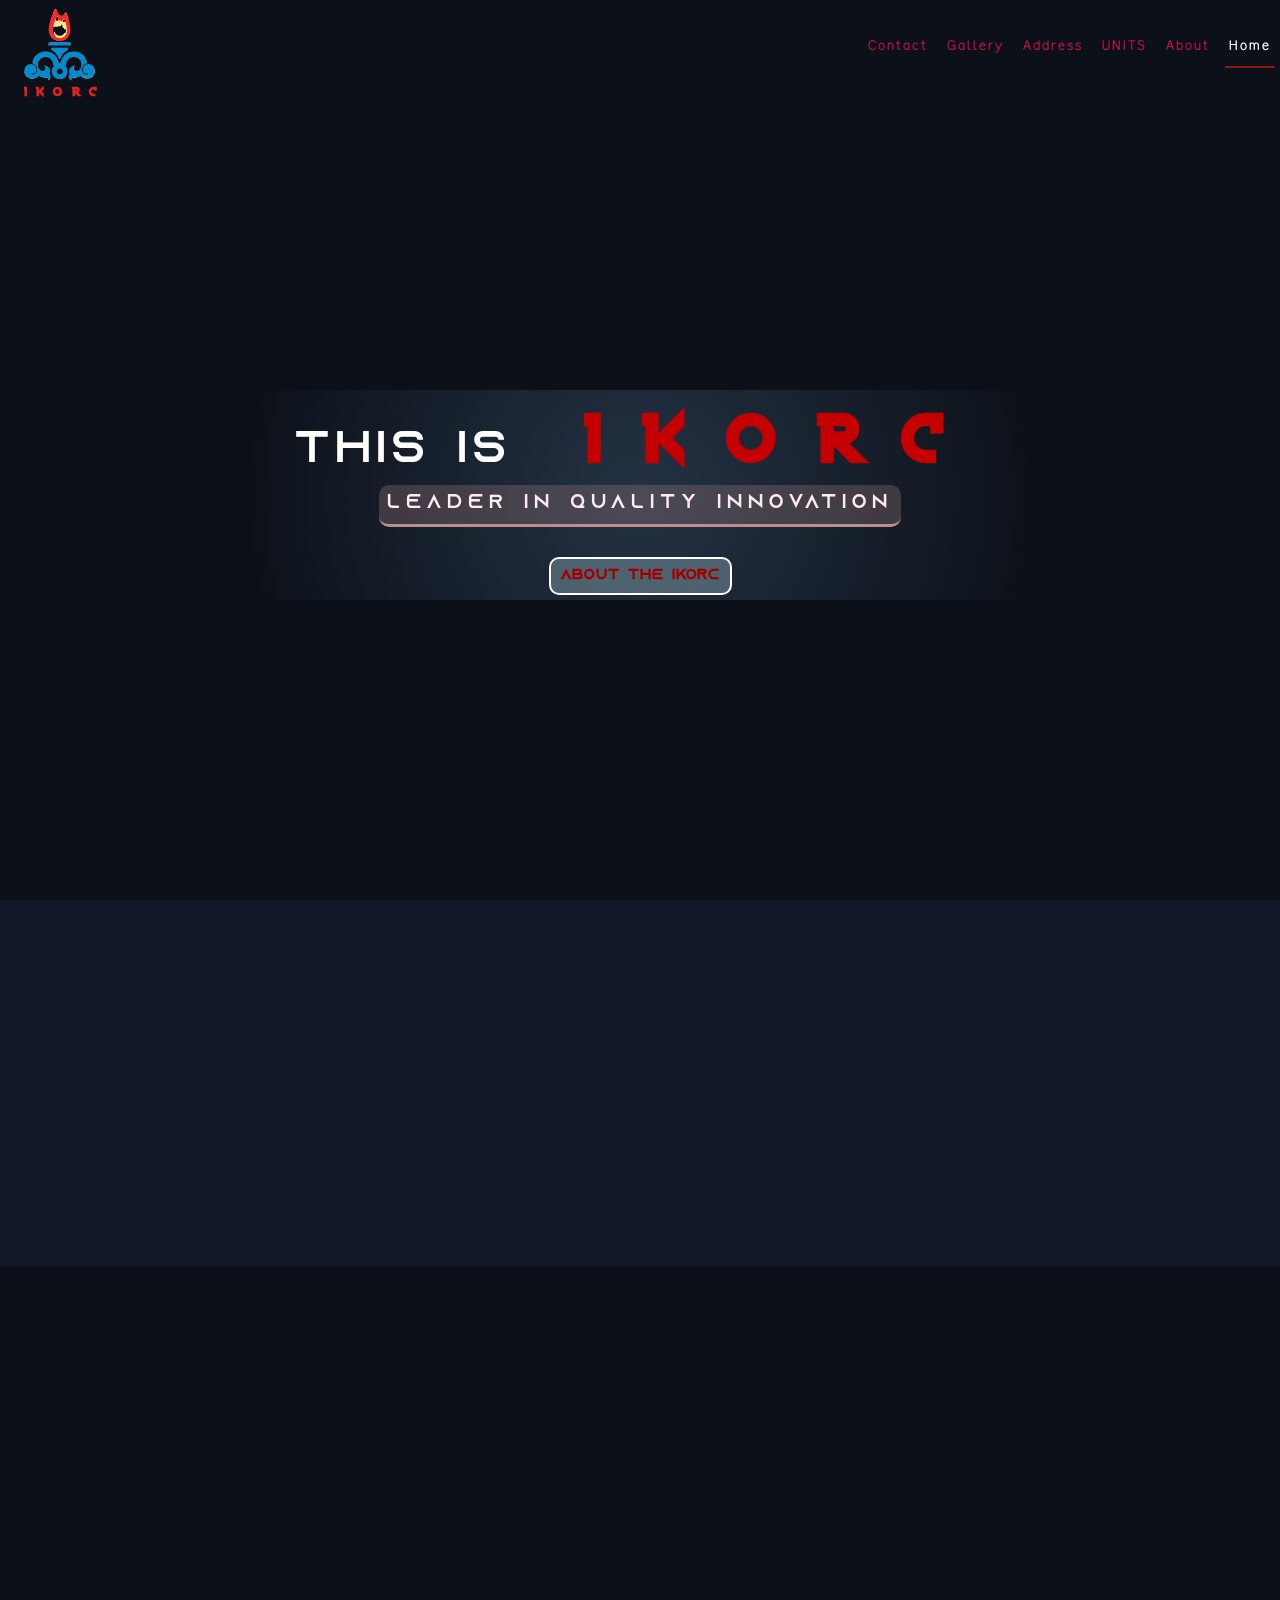
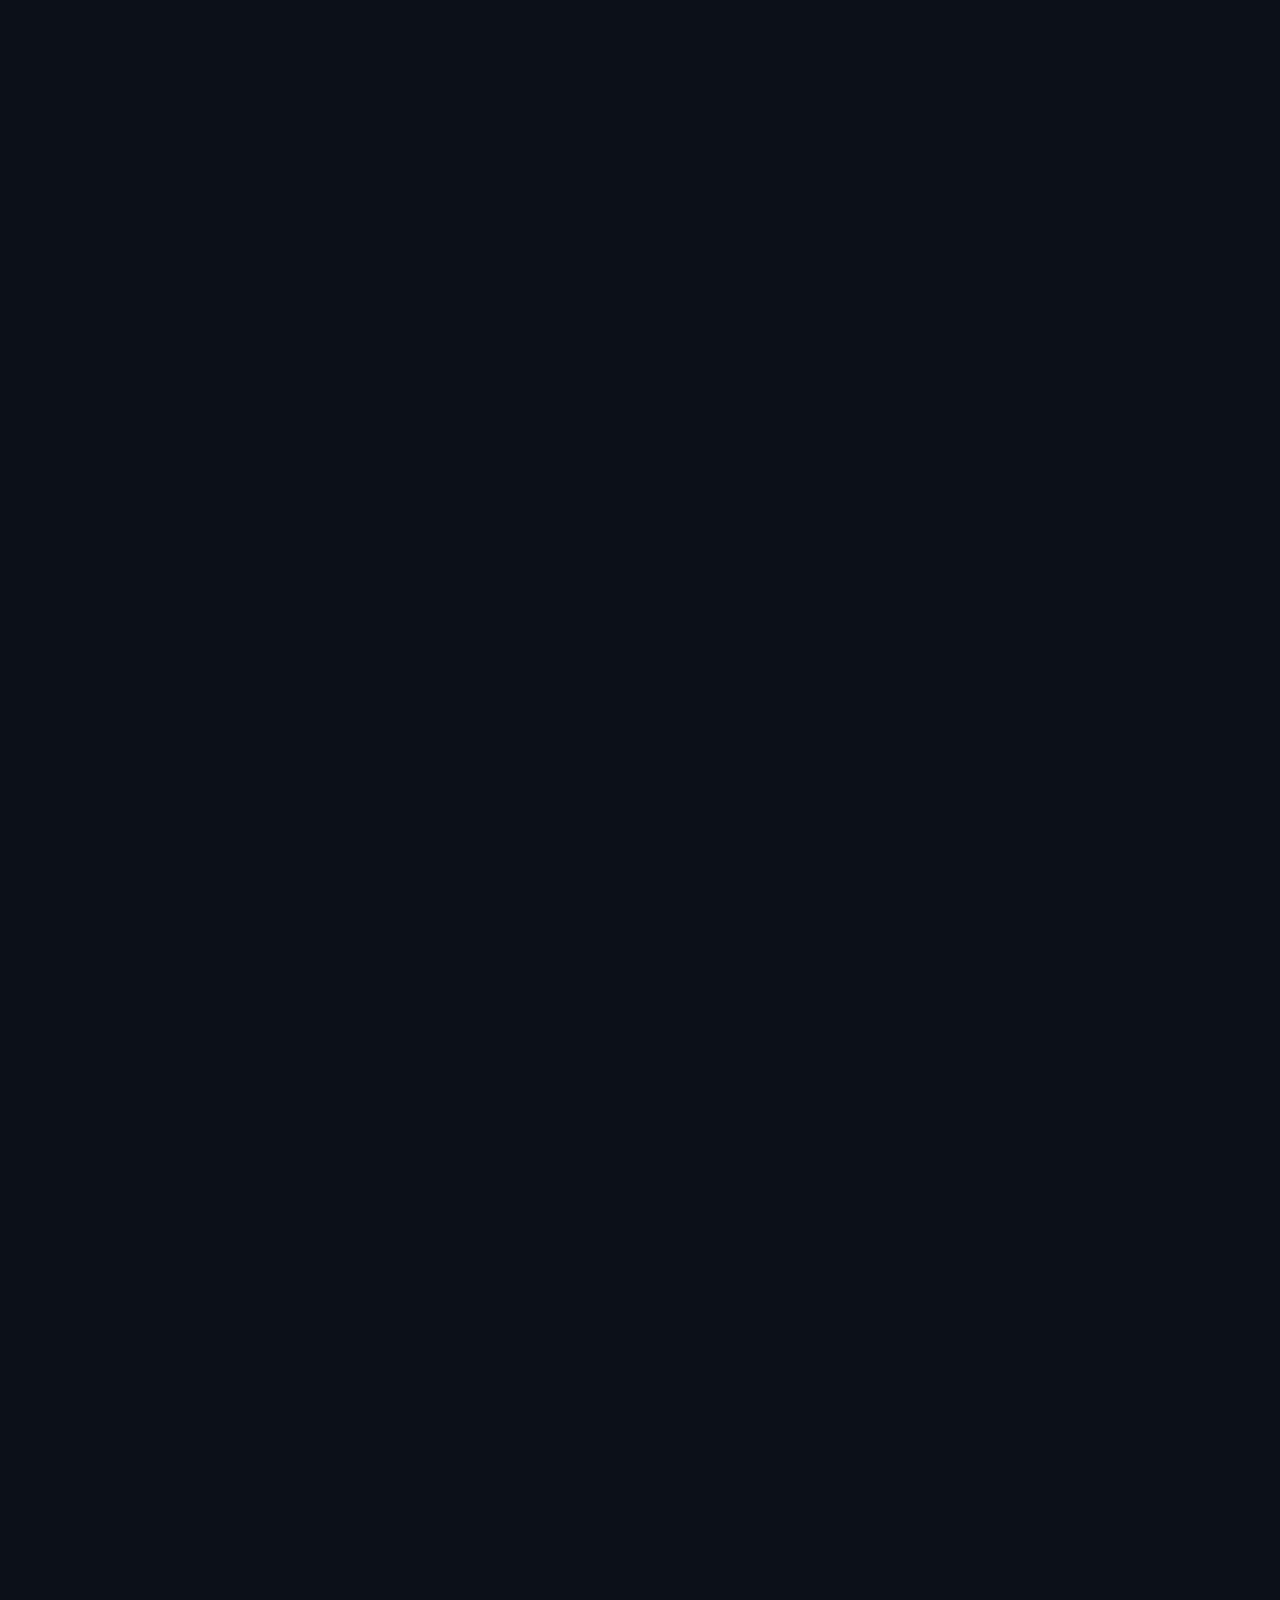
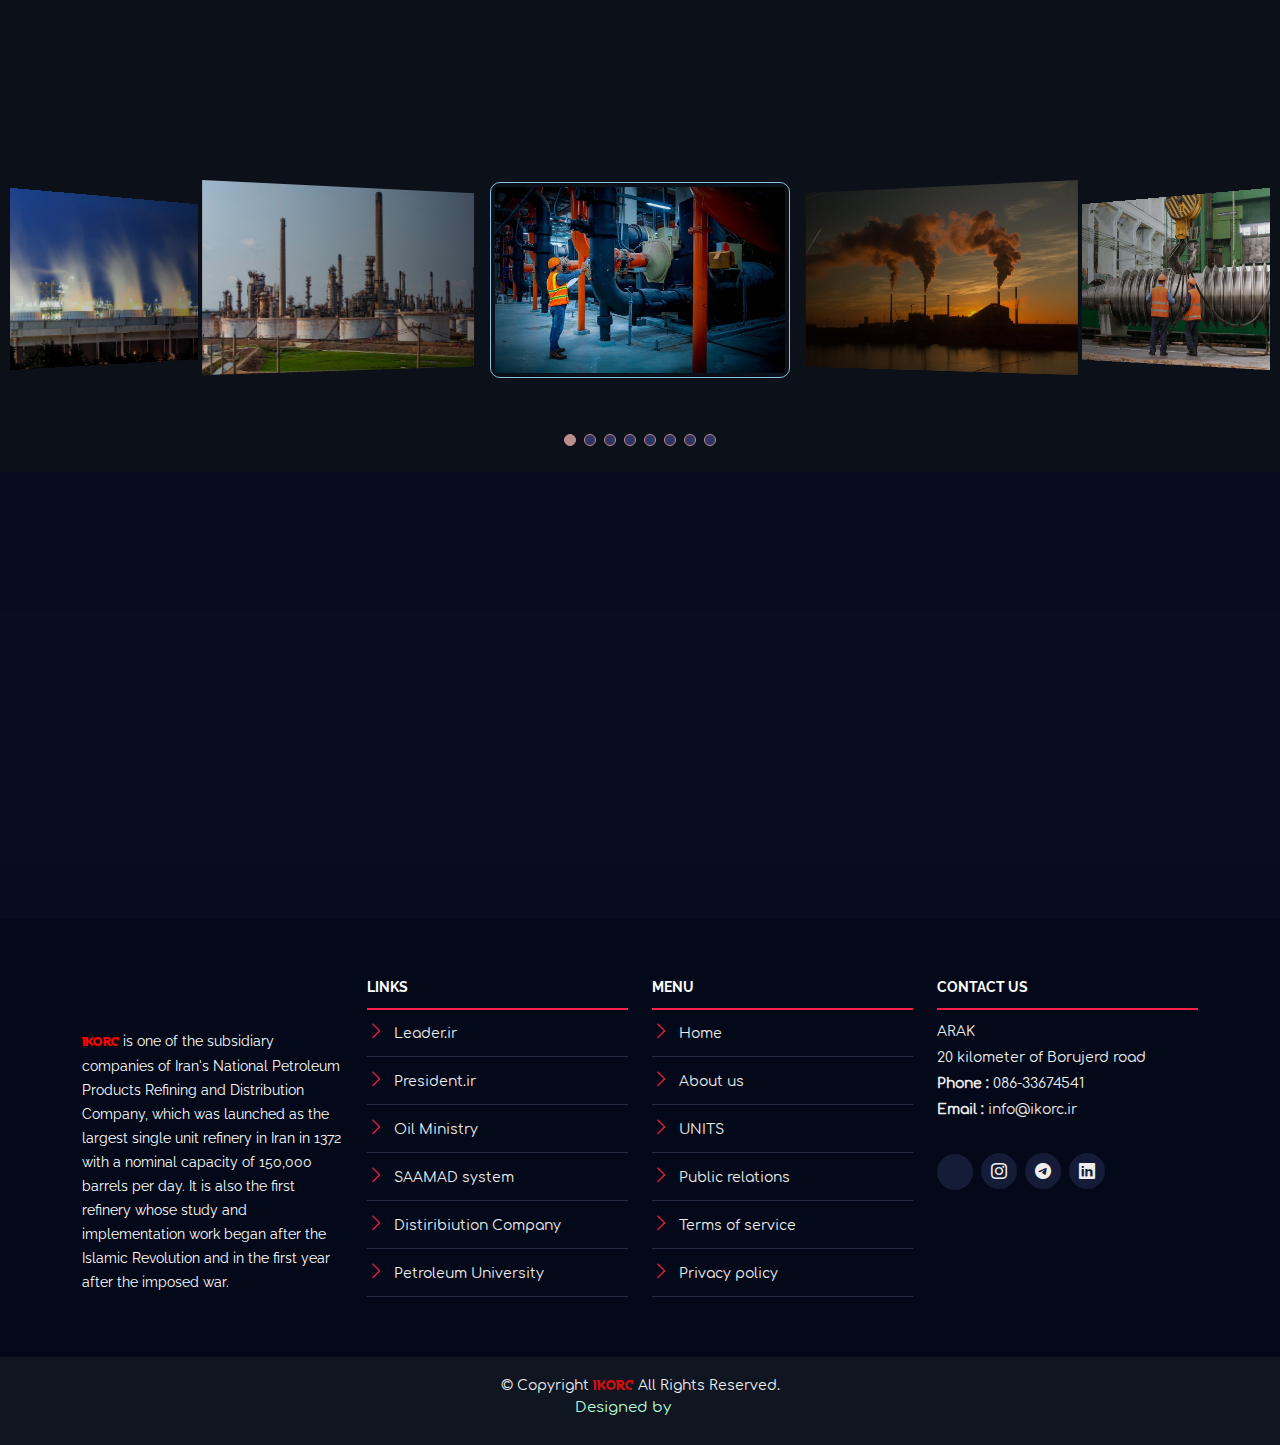
==== commit c9ec69e8: "lazy1 for index" ====
--- a/index.html
+++ b/index.html
@@ -80,7 +80,7 @@
             <a class="abr hvr-grow" href="about.html">read more</a>
           </div>
           <div class="col-lg-3 col-sm-12 ab-img">
-            <a href="#about"><img src="./assets/img/ab2.webp" alt="ab"></a>
+            <a href="#about"><img loading="lazy" src="./assets/img/ab2.webp" alt="ab"></a>
           </div>
         </div>
       </div>
@@ -97,7 +97,7 @@
         <div class="row">
           <div class="col-lg-6 col-md-6">
             <div class="speaker" data-aos="fade-up" data-aos-delay="100">
-              <a href="unit1.html"><img src="assets/img/speakers/1.webp" alt="Speaker 1" class="img-fluid"></a>
+              <a href="unit1.html"><img loading="lazy" src="assets/img/speakers/1.webp" alt="Speaker 1" class="img-fluid"></a>
               <div class="details">
                 <h3><a href="unit1.html">Visbreaker Unit</a></h3>
                 <p>This unit has the capacity of 27,300 B/D of vacuum bottem which comes from vacuum distillation unit . . .</p>
@@ -107,7 +107,7 @@
           </div>
           <div class="col-lg-6 col-md-6">
             <div class="speaker" data-aos="fade-up" data-aos-delay="200">
-              <a href="unit2.html"><img src="assets/img/speakers/2.webp" alt="Speaker 2" class="img-fluid"></a>
+              <a href="unit2.html"><img loading="lazy" src="assets/img/speakers/2.webp" alt="Speaker 2" class="img-fluid"></a>
               <div class="details">
                 <h3><a href="unit2.html">LPG Recovery Unit</a></h3>
                 <p>This unit has the capacity of about 31,500 B/D which treats the kerosene product ofdistillation units and . . .</p>
@@ -117,7 +117,7 @@
           </div>
           <div class="col-lg-6 col-md-6">
             <div class="speaker" data-aos="fade-up" data-aos-delay="300">
-              <a href="unit3.html"><img src="assets/img/speakers/3.webp" alt="Speaker 3" class="img-fluid"></a>
+              <a href="unit3.html"><img loading="lazy" src="assets/img/speakers/3.webp" alt="Speaker 3" class="img-fluid"></a>
               <div class="details">
                 <h3><a href="unit3.html">Kerosene Hydroterating Unit</a></h3>
                 <p>Light gases which are produced in refinery units are a mixture of methane,ethane,propane, and butane . . .</p>
@@ -127,7 +127,7 @@
           </div>
           <div class="col-lg-6 col-md-6">
             <div class="speaker" data-aos="fade-up" data-aos-delay="100">
-              <a href="unit4.html"><img src="assets/img/speakers/4.webp" alt="Speaker 4" class="img-fluid"></a>
+              <a href="unit4.html"><img loading="lazy" src="assets/img/speakers/4.webp" alt="Speaker 4" class="img-fluid"></a>
               <div class="details">
                 <h3><a href="unit4.html">Caustic Dissolving Unit</a></h3>
                 <p>The capacity of this unit is 6 tons of solid caustic in 6 working hours. The feed of this unit is the solid . . .</p>
@@ -137,7 +137,7 @@
           </div>
           <div class="col-lg-6 col-md-6">
             <div class="speaker" data-aos="fade-up" data-aos-delay="200">
-              <a href="unit5.html"><img src="assets/img/speakers/5.webp" alt="Speaker 5" class="img-fluid"></a>
+              <a href="unit5.html"><img loading="lazy" src="assets/img/speakers/5.webp" alt="Speaker 5" class="img-fluid"></a>
               <div class="details">
                 <h3><a href="unit5.html">Hydrocracker (Isomax) Unit</a></h3>
                 <p>This unit has the capacity of 24,500 B/D in which the heavy Iso feed from vacuum distillation unit in the presence . . .</p>
@@ -147,7 +147,7 @@
           </div>
           <div class="col-lg-6 col-md-6">
             <div class="speaker" data-aos="fade-up" data-aos-delay="300">
-              <a href="unit6.html"><img src="assets/img/speakers/6.webp" alt="Speaker 6" class="img-fluid"></a>
+              <a href="unit6.html"><img loading="lazy" src="assets/img/speakers/6.webp" alt="Speaker 6" class="img-fluid"></a>
               <div class="details">
                 <h3><a href="unit6.html">Hydrogen Producing Units (HPU)</a></h3>
                 <p>This refinery has two hydrogen plants,one with the capacity of 50 million cubic foot per day and the other with . . .</p>
@@ -172,7 +172,7 @@
 
         <div class="row g-0">
           <div class="col-lg-4 venue-map">
-            <iframe src="https://www.google.com/maps/embed?pb=!1m14!1m8!1m3!1d18105.158454879886!2d49.491399043063325!3d34.014917323994254!3m2!1i1024!2i768!4f13.1!3m3!1m2!1s0x3fecf34f00304ad5%3A0x89cdd29bc1b31bbb!2sArak%20Oil%20Refinery!5e1!3m2!1sen!2snl!4v1667321543608!5m2!1sen!2snl" allowfullscreen></iframe>
+            <iframe loading="lazy" src="https://www.google.com/maps/embed?pb=!1m14!1m8!1m3!1d18105.158454879886!2d49.491399043063325!3d34.014917323994254!3m2!1i1024!2i768!4f13.1!3m3!1m2!1s0x3fecf34f00304ad5%3A0x89cdd29bc1b31bbb!2sArak%20Oil%20Refinery!5e1!3m2!1sen!2snl!4v1667321543608!5m2!1sen!2snl" allowfullscreen></iframe>
           </div>
 
           <div class="col-lg-8 venue-info hvr-shrink">
@@ -181,10 +181,10 @@
                 <i class="bi bi-geo-alt"></i>
                 <h3>ARAK - 20km Borujerd Road</h3>
                 <div class="social unitee " style="text-align:center ; margin-top:20px">
-                  <a class="" href="#"><img class="imgicon hvr-grow" src="./assets/img/icons/q6.png" alt=""></a>
-                  <a class="" href="#"><img class="imgicon hvr-grow" src="./assets/img/icons/q1.png" alt=""></a>
-                  <a class="" href="#"><img class="imgicon hvr-grow" src="./assets/img/icons/q2.png" alt=""></a>
-                  <a class="" href="#"><img class="imgicon hvr-grow" src="./assets/img/icons/q3.png" alt=""></a>
+                  <a class="" href="#"><img loading="lazy" class="imgicon hvr-grow" src="./assets/img/icons/q6.png" alt=""></a>
+                  <a class="" href="#"><img loading="lazy" class="imgicon hvr-grow" src="./assets/img/icons/q1.png" alt=""></a>
+                  <a class="" href="#"><img loading="lazy" class="imgicon hvr-grow" src="./assets/img/icons/q2.png" alt=""></a>
+                  <a class="" href="#"><img loading="lazy" class="imgicon hvr-grow" src="./assets/img/icons/q3.png" alt=""></a>
                 </div>
               </div>
             </div>
@@ -207,14 +207,14 @@
 
       <div class="gallery-slider swiper">
         <div class="swiper-wrapper align-items-center">
-          <div class="swiper-slide"><a href="assets/img/gallery/2.webp" class="gallery-lightbox"><img src="assets/img/gallery/2.webp" class="img-fluid ert" alt=""></a></div>
-          <div class="swiper-slide"><a href="assets/img/gallery/4.webp" class="gallery-lightbox"><img src="assets/img/gallery/4.webp" class="img-fluid ert" alt=""></a></div>
-          <div class="swiper-slide"><a href="assets/img/gallery/5.webp" class="gallery-lightbox"><img src="assets/img/gallery/5.webp" class="img-fluid ert" alt=""></a></div>
-          <div class="swiper-slide"><a href="assets/img/gallery/6.webp" class="gallery-lightbox"><img src="assets/img/gallery/6.webp" class="img-fluid ert" alt=""></a></div>
-          <div class="swiper-slide"><a href="assets/img/gallery/7.webp" class="gallery-lightbox"><img src="assets/img/gallery/7.webp" class="img-fluid ert" alt=""></a></div>
-          <div class="swiper-slide"><a href="assets/img/gallery/9.webp" class="gallery-lightbox"><img src="assets/img/gallery/9.webp" class="img-fluid ert" alt=""></a></div>
-          <div class="swiper-slide"><a href="assets/img/gallery/10.webp" class="gallery-lightbox"><img src="assets/img/gallery/10.webp" class="img-fluid ert" alt=""></a></div>
-          <div class="swiper-slide"><a href="assets/img/gallery/11.webp" class="gallery-lightbox"><img src="assets/img/gallery/11.webp" class="img-fluid ert" alt=""></a></div>
+          <div class="swiper-slide"><a href="assets/img/gallery/2.webp" class="gallery-lightbox"><img loading="lazy" src="assets/img/gallery/2.webp" class="img-fluid ert" alt=""></a></div>
+          <div class="swiper-slide"><a href="assets/img/gallery/4.webp" class="gallery-lightbox"><img loading="lazy" src="assets/img/gallery/4.webp" class="img-fluid ert" alt=""></a></div>
+          <div class="swiper-slide"><a href="assets/img/gallery/5.webp" class="gallery-lightbox"><img loading="lazy" src="assets/img/gallery/5.webp" class="img-fluid ert" alt=""></a></div>
+          <div class="swiper-slide"><a href="assets/img/gallery/6.webp" class="gallery-lightbox"><img loading="lazy" src="assets/img/gallery/6.webp" class="img-fluid ert" alt=""></a></div>
+          <div class="swiper-slide"><a href="assets/img/gallery/7.webp" class="gallery-lightbox"><img loading="lazy" src="assets/img/gallery/7.webp" class="img-fluid ert" alt=""></a></div>
+          <div class="swiper-slide"><a href="assets/img/gallery/9.webp" class="gallery-lightbox"><img loading="lazy" src="assets/img/gallery/9.webp" class="img-fluid ert" alt=""></a></div>
+          <div class="swiper-slide"><a href="assets/img/gallery/10.webp" class="gallery-lightbox"><img loading="lazy" src="assets/img/gallery/10.webp" class="img-fluid ert" alt=""></a></div>
+          <div class="swiper-slide"><a href="assets/img/gallery/11.webp" class="gallery-lightbox"><img loading="lazy" src="assets/img/gallery/11.webp" class="img-fluid ert" alt=""></a></div>
 
         </div>
         <div class="swiper-pagination"></div>
@@ -271,7 +271,7 @@
         <div class="row">
 
           <div class="col-lg-3 col-md-6 footer-info">
-            <img src="assets/img/logoo.png" alt="TheEvenet">
+            <img loading="lazy" src="assets/img/logoo.png" alt="TheEvenet">
             <p><span class="sp">IKORC</span> is one of the subsidiary companies of Iran's National Petroleum Products Refining and Distribution Company, which was launched as the largest single unit refinery in Iran in 1372 with a nominal capacity of 150,000 barrels per day. It is also the first refinery whose study and implementation work began after the Islamic Revolution and in the first year after the imposed war.</p>
           </div>
 
@@ -309,7 +309,7 @@
             </p>
 
             <div class="social-links">
-              <a href="https://eitaa.com/ikorc_ir"><i><img src="./assets/img/icons/103-GraFa-4.png" style="width: 20px; border-radius: 10%;" alt=""></i></a>
+              <a href="https://eitaa.com/ikorc_ir"><i><img loading="lazy" src="./assets/img/icons/103-GraFa-4.png" style="width: 20px; border-radius: 10%;" alt=""></i></a>
               <a href="https://www.instagram.com/ikorc_ir/" class="instagram"><i class="bi bi-instagram"></i></a>
               <a href="https://telegram.me/ikorc" class="google-plus"><i class="bi bi-telegram"></i></a>
               <a href="#" class="linkedin"><i class="bi bi-linkedin"></i></a>
@@ -326,7 +326,7 @@
         &copy; Copyright <span style="font-family: 'f4'; color: rgb(204, 16, 16); font-size: 15px;">IKORC</span> All Rights Reserved.
       </div>
       <div class="credits">
-       <p>Designed by <a class="hvr-grow" href="https://t.me/ME_7676"><img src="./assets/img/ME.webp" alt=""></a></p> 
+       <p>Designed by <a class="hvr-grow" href="https://t.me/ME_7676"><img loading="lazy" src="./assets/img/ME.webp" alt=""></a></p> 
       </div>
     </div>
   </footer><!-- End  Footer -->
@@ -338,7 +338,6 @@
   <script src="assets/vendor/bootstrap/js/bootstrap.bundle.min.js"></script>
   <script src="assets/vendor/glightbox/js/glightbox.min.js"></script>
   <script src="assets/vendor/swiper/swiper-bundle.min.js"></script>
-  <script src="assets/vendor/php-email-form/validate.js"></script>
 
   <!-- Template Main JS File -->
   <script src="assets/js/main.js"></script>
--- a/assets/css/style.css
+++ b/assets/css/style.css
@@ -417,6 +417,7 @@
   line-height: 0;
   transition: 0.5s;
   padding: 0;
+  padding-right: 7px;
 }
 
 @media (max-width: 991px) {
@@ -452,7 +453,7 @@
   position: absolute;
   top: 0px;
   right: -26px;
-  bottom: 357px;
+  bottom: 0px;
   padding: 10px 0;
   background: rgb(0,0,0);
   background: linear-gradient(99deg, rgba(0, 0, 0, 0.56) 0%, rgba(142,39,63,1) 100%);
